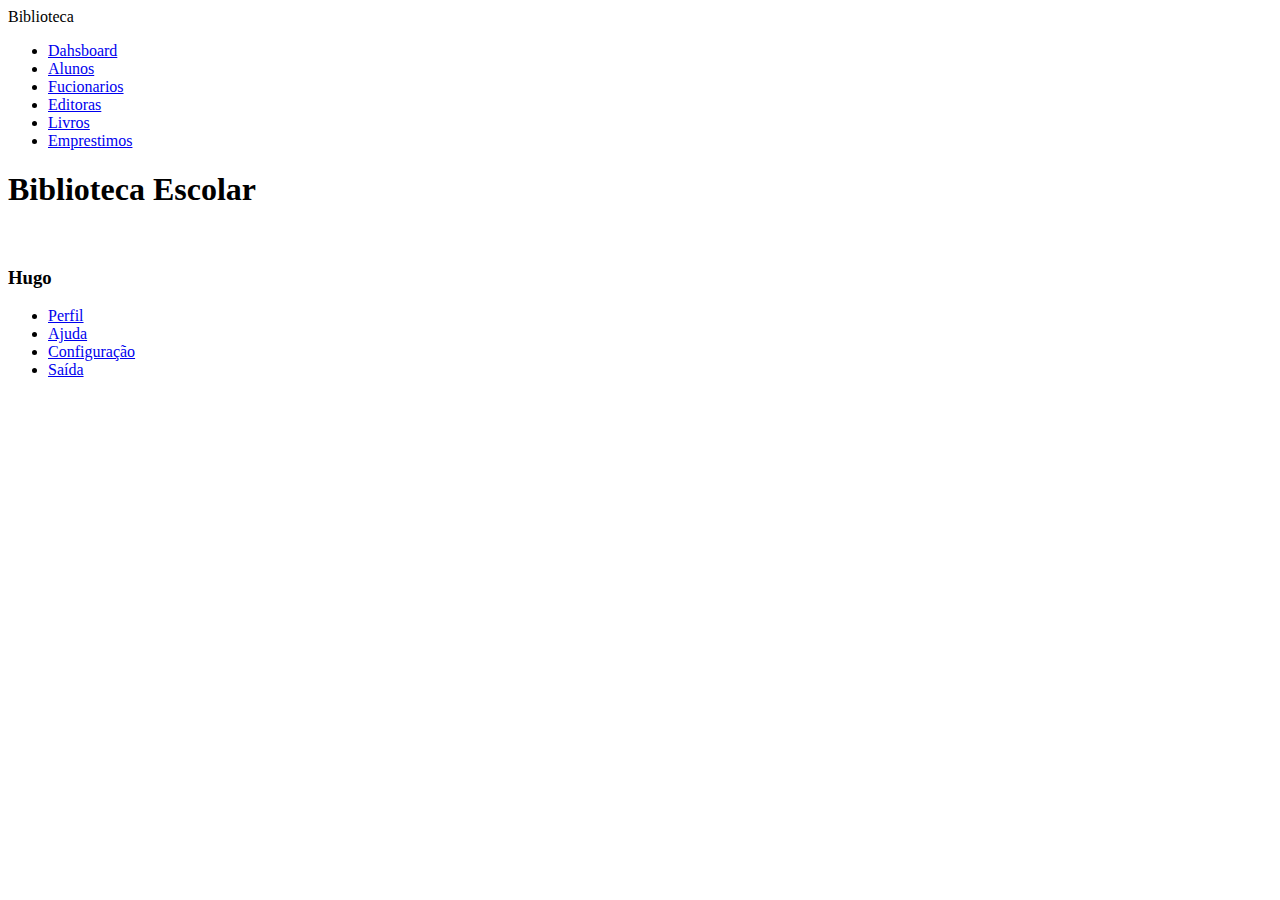
==== dahsboard.html @ acf4519f "vt.prj" ====
<!DOCTYPE html>
<html lang="pt-br">
<head>
    <meta charset="UTF-8">
    <meta name="viewport" content="width=device-width, initial-scale=1.0">
    <title>Biblioteca Escolar PBL</title>
</head>
<body>
    <div class="corpo"> 
      <nav>
        <div class="menu-sid">
            <i class="bi bi-list sidebar-toggle"></i>
        </div>
        <div class="div-logo-name">
            <span class="logo_name">Biblioteca</span>
        </div>
      

      <div class="menu-items">
        <ul class="nav-links">
    <li><a href="dahsboard.html">
        <i class="bi bi-house"></i>
        <span class="link-name">Dahsboard</span>
    </a></li>
    <li><a href="Alunos.html">
        <i class="bi bi-person-vcard"></i>
         <span class="link-name">Alunos</span>
    </a></li>

    <li><a href="Fucionarios.html">
        <i class="bi bi-person-vcard"></i>
         <span class="link-name">Fucionarios</span>
    </a></li>

    <li><a href="Editoras.html">
        <i class="bi bi-clipboard-data"></i>
         <span class="link-name">Editoras</span>
    </a></li>

    <li><a href="Livros.html">
        <i class="bi bi-clipboard-data"></i>
         <span class="link-name">Livros</span>
    </a></li>

    <li><a href="Emprestimos.html">
        <i class="bi bi-person-workespace"></i>
         <span class="link-name">Emprestimos</span>
    </a></li></ul>

     </div>
     </nav>
     <section class="dashboard">
        <div class="top">
            <i class="bi bi-list sidebar-toggle2"></i>
            <div class="logo-name">
                <h1 class="seduc-logo">Biblioteca Escolar</h1>
            </div>

            <div class="actioning">
                <div class="profile" onclick="menuToglle();">
                    <img src="img/avatar5.png" alt="">
                </div>
                <div class="menu">
                    <h3>
                        Hugo
                    </h3>
                    <ul>
                        <li>
                        <span class="material-icons icons-size"><i class="bi bi-person"></i></span>
                        <a href="#">Perfil</a>
                        </li>

                        <li>
                            <span class="material-icons icons-size"><i class="bi bi-question-circle"></i></span>
                            <a href="#">Ajuda</a>
                            </li>
                        <li>
                            <span class="material-icons icons-size"><i class="bi bi-gear"></i></span>
                            <a href="#">Configuração</a>
                            </li>
                        <li>  
                            <span class="material-icons icons-size"><i class="bi bi-box-arrow-right"></i></span>
                            <a href="index.html">Saída</a>
                            </li>      
                    </ul>
                </div>
            </div>
        </div>

     </section>
</div>
    
</body>
</html>
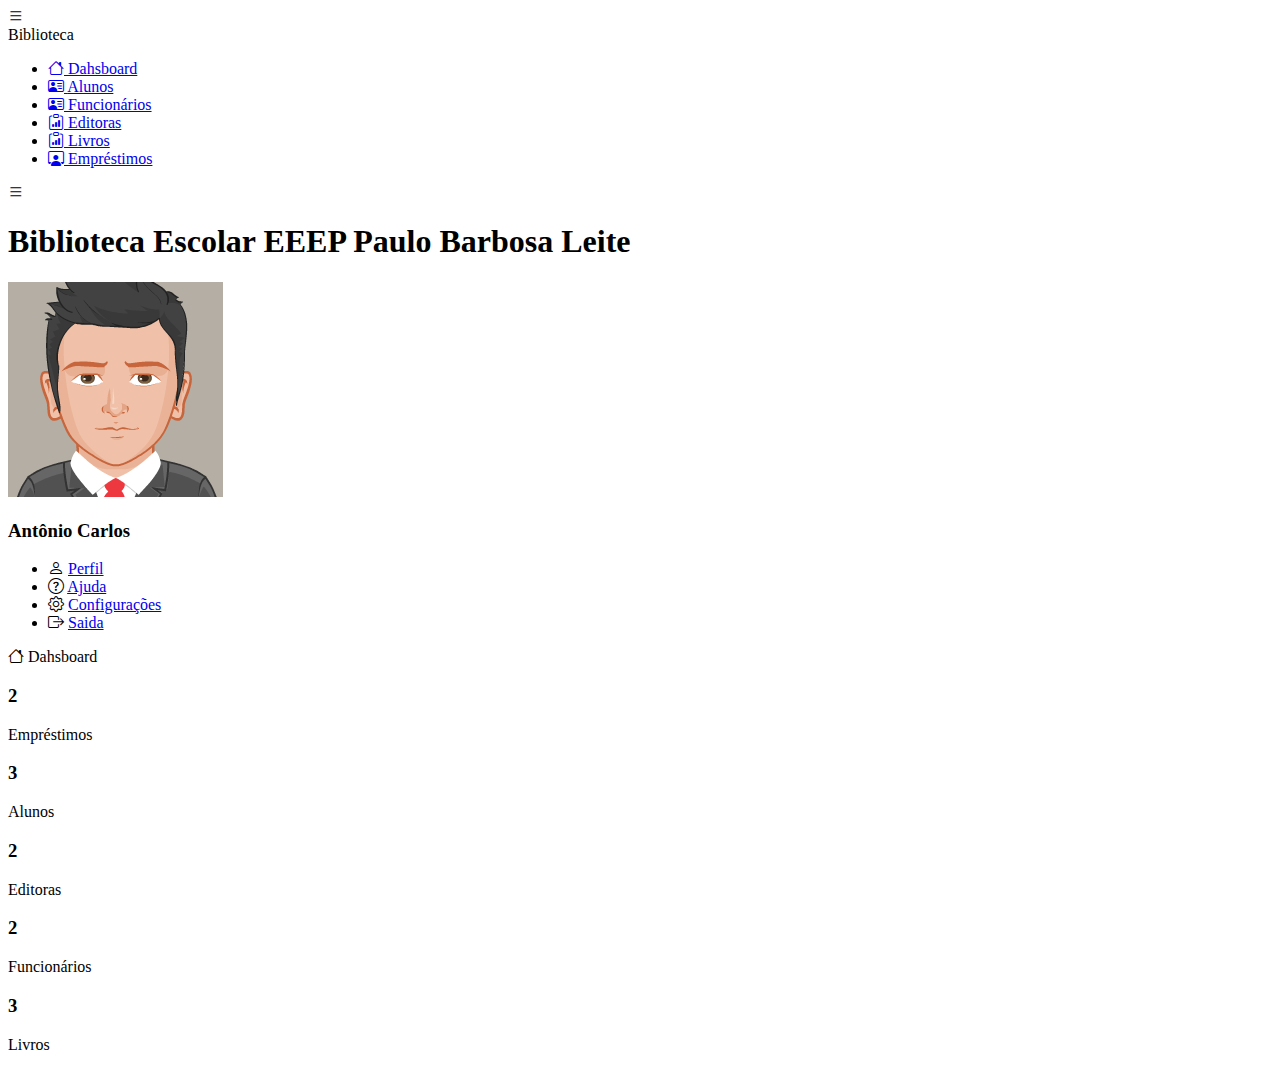
==== commit b49cc65f: "99999" ====
--- a/dahsboard.html
+++ b/dahsboard.html
@@ -1,94 +1,199 @@
 <!DOCTYPE html>
-<html lang="pt-br">
+<html lang="en">
 <head>
     <meta charset="UTF-8">
     <meta name="viewport" content="width=device-width, initial-scale=1.0">
-    <title>Biblioteca Escolar PBL</title>
+    <!-- compatibilidade-->
+    <meta http-equiv="X-UA-Compatible" content="IE=edge">
+    
+    <!-- ícone de imagem na guia do navegador -->
+    <link rel="icon" href="img/livro.ico" />
+    
+    <!-- link de acesso a folha css (main.css)-->
+    <link rel="stylesheet" href="css/main.css">
+   
+    <!-- Imagens para nosso menu e Dahsboard -->
+    <link rel="stylesheet" href="https://cdn.jsdelivr.net/npm/bootstrap-icons@1.10.5/font/bootstrap-icons.css">
+
+    <!-- Alinhamento dos elementos dentro da página principal -->
+    <link rel="stylesheet" href="css/bower_components/bootstrap/dist/css/bootstrap.min.css">
+    <link rel="stylesheet" href="css/bower_components/font-awesome/css/font-awesome.min.css">
+    
+    <!-- Icones para nossos elementos de acompanhamento -->
+    <link rel="stylesheet" href="css/bower_components/Ionicons/css/ionicons.min.css">
+
+    <!-- Efeito dos elemenstos que irão referenciar o acompanhamento do sistema -->
+    <link rel="stylesheet" href="css/alt/AdminLTE.min.css">
+    
+
+    <title>Biblioteca Escolar EEEP PAULO BARBOSA LEITE</title>
 </head>
 <body>
-    <div class="corpo"> 
-      <nav>
-        <div class="menu-sid">
-            <i class="bi bi-list sidebar-toggle"></i>
-        </div>
-        <div class="div-logo-name">
-            <span class="logo_name">Biblioteca</span>
-        </div>
+  <div class="corpo">
+        <!-- Navbar -->
+        <nav>
+            <div class="menu-sid">
+                <i class="bi bi-list sidebar-toggle"></i>
+            </div><!-- menu-sid -->
+            <div class="div-logo-name">
+                <span class="logo_name">Biblioteca</span>
+            </div><!--logo-name-->
+            
+            <div class="menu-items">
+                <ul class="nav-links">
+                    <li><a href="Dahsboard.html">
+                            <i class="bi bi-house"></i>
+                            <span class="link-name">Dahsboard</span>
+                        </a></li>
+                    <li><a href="Alunos.html">
+                            <i class="bi bi-person-vcard"></i>
+                                <span class="link-name">Alunos</span>
+                            </a></li>
+                    <li><a href="Funcionarios.html">
+                            <i class="bi bi-person-vcard"></i>
+                                <span class="link-name">Funcionários</span>
+                            </a></li>
+                    <li><a href="Editoras.html">
+                            <i class="bi bi-clipboard-data"></i>
+                            <span class="link-name">Editoras</span>
+                        </a></li>
+                    <li><a href="Livros.html">
+                            <i class="bi bi-clipboard-data"></i>
+                            <span class="link-name">Livros</span>
+                        </a></li>
+                    <li><a href="Emprestimos.html">
+                        <i class="bi bi-person-workspace"></i>
+                            <span class="link-name">Empréstimos</span>
+                        </a></li>
+                </ul><!--nav-links-->
+            </div><!--menu-items-->
+        </nav> 
+        <section class="dashboard">
+            <div class="top">
+                <i class="bi bi-list sidebar-toggle2"></i>
+                <div class="logo-name">
+                    <h1 class="seduc-logo">Biblioteca Escolar EEEP Paulo Barbosa Leite</h1>
+                </div><!--logo-name-->
+                
+                <div class="actionimg">
+                    <div class="profile" onclick="menuToggle();">
+                        <img src="img/avatar5.png" alt="">
+                    </div>
+                    <div class="menu">
+                        <h3>
+                          Antônio Carlos
+                        </h3>
+                        <ul>
+                            <li>
+                                <span class="material-icons icons-size"><i class="bi bi-person"></i></span>
+                                <a href="#">Perfil</a>
+                            </li>
+                            <li>
+                                <span class="material-icons icons-size"><i class="bi bi-question-circle"></i></span>
+                                <a href="#">Ajuda</a>
+                            </li>
+                            <li>
+                                <span class="material-icons icons-size"><i class="bi bi-gear"></i></span>
+                                <a href="#">Configurações</a>
+                            </li>
+                            <li>
+                                <span class="material-icons icons-size"><i class="bi bi-box-arrow-right"></i></span>
+                                <a href="index.html">Saida</a>
+                            </li>
+                        </ul>
+                    </div><!--menu-->
+                </div><!--actionimg-->
+              </div><!--top-->
+
+  <div class="corpo-da-pag">
+    <div class="scroll">
+      <div class="activity">
+        <div class="overview">
+          <div class="title">
+            <i class="bi bi-house"></i> 
+            <span class="text">Dahsboard</span>
+          </div><!--title-->                      
       
+		<!-- Main content -->
+    <section class="content container-fluid">
+        <div class="row">
+          <!-- ./col -->
+          <div class="col-xs-6">
+            <!-- small box -->
+            <div class="small-box bg-green">
+              <div class="inner">
+                <h3 id="number-emprestimo" >2</h3>
+                  <p>Empréstimos</p>
+              </div>
+              <div class="icon">
+                <i class="ion ion-pie-graph"></i>
+              </div>
+            </div>
+          </div>
 
-      <div class="menu-items">
-        <ul class="nav-links">
-    <li><a href="dahsboard.html">
-        <i class="bi bi-house"></i>
-        <span class="link-name">Dahsboard</span>
-    </a></li>
-    <li><a href="Alunos.html">
-        <i class="bi bi-person-vcard"></i>
-         <span class="link-name">Alunos</span>
-    </a></li>
+          <div class="col-xs-6">
+              <!-- small box -->
+            <div class="small-box bg-yellow">
+              <div class="inner">
+                <h3 id="numberAlunos">3</h3>
+                  <p>Alunos</p>
+              </div>
+              <div class="icon">
+                <i class="ion ion-person-add"></i>
+              </div>
+            </div>
+          </div>
 
-    <li><a href="Fucionarios.html">
-        <i class="bi bi-person-vcard"></i>
-         <span class="link-name">Fucionarios</span>
-    </a></li>
+          <div class="col-xs-6">
+              <!-- small box -->
+            <div class="small-box bg-green">
+              <div class="inner">
+                <h3 id="number-editoras">2</h3>
+                  <p>Editoras</p>
+              </div>
+              <div class="icon">
+                <i class="ion-home"></i>
+              </div>
+            </div>
+          </div>
+			
+			    <div class="col-xs-6">
+            <!-- small box -->
+            <div class="small-box bg-yellow">
+              <div class="inner">
+                <h3 id="number-funcionario">2</h3>
+                  <p>Funcionários</p>
+              </div>
+              <div class="icon">
+                <i class="ion ion-person-add"></i>
+              </div>
+            </div>
+          </div>
+			
+			    <div class="col-xs-6">
+            <!-- small box -->
+            <div class="small-box bg-green">
+              <div class="inner">
+                <h3 id="number-livros">3</h3>
+                  <p>Livros</p>
+              </div>
+              <div class="icon">
+                <i class="ion-ios-book"></i>
+              </div>
+            </div>
+          </div>   
+        </div> <!--row-->
+      </section> <!--container-fluid-->
+     
+                        
+          </div><!--activity-->
+        </div><!--scroll-->
+      </div><!--corpo-da-pag-->
+    </section><!--dashboard-->
+  </div> <!--corpo-->
+  
+</body>
+<script src="js/main.js"></script>
+<script src="js/dahsboardController.js"></script>
 
-    <li><a href="Editoras.html">
-        <i class="bi bi-clipboard-data"></i>
-         <span class="link-name">Editoras</span>
-    </a></li>
-
-    <li><a href="Livros.html">
-        <i class="bi bi-clipboard-data"></i>
-         <span class="link-name">Livros</span>
-    </a></li>
-
-    <li><a href="Emprestimos.html">
-        <i class="bi bi-person-workespace"></i>
-         <span class="link-name">Emprestimos</span>
-    </a></li></ul>
-
-     </div>
-     </nav>
-     <section class="dashboard">
-        <div class="top">
-            <i class="bi bi-list sidebar-toggle2"></i>
-            <div class="logo-name">
-                <h1 class="seduc-logo">Biblioteca Escolar</h1>
-            </div>
-
-            <div class="actioning">
-                <div class="profile" onclick="menuToglle();">
-                    <img src="img/avatar5.png" alt="">
-                </div>
-                <div class="menu">
-                    <h3>
-                        Hugo
-                    </h3>
-                    <ul>
-                        <li>
-                        <span class="material-icons icons-size"><i class="bi bi-person"></i></span>
-                        <a href="#">Perfil</a>
-                        </li>
-
-                        <li>
-                            <span class="material-icons icons-size"><i class="bi bi-question-circle"></i></span>
-                            <a href="#">Ajuda</a>
-                            </li>
-                        <li>
-                            <span class="material-icons icons-size"><i class="bi bi-gear"></i></span>
-                            <a href="#">Configuração</a>
-                            </li>
-                        <li>  
-                            <span class="material-icons icons-size"><i class="bi bi-box-arrow-right"></i></span>
-                            <a href="index.html">Saída</a>
-                            </li>      
-                    </ul>
-                </div>
-            </div>
-        </div>
-
-     </section>
-</div>
-    
-</body>
-</html>
+</html>